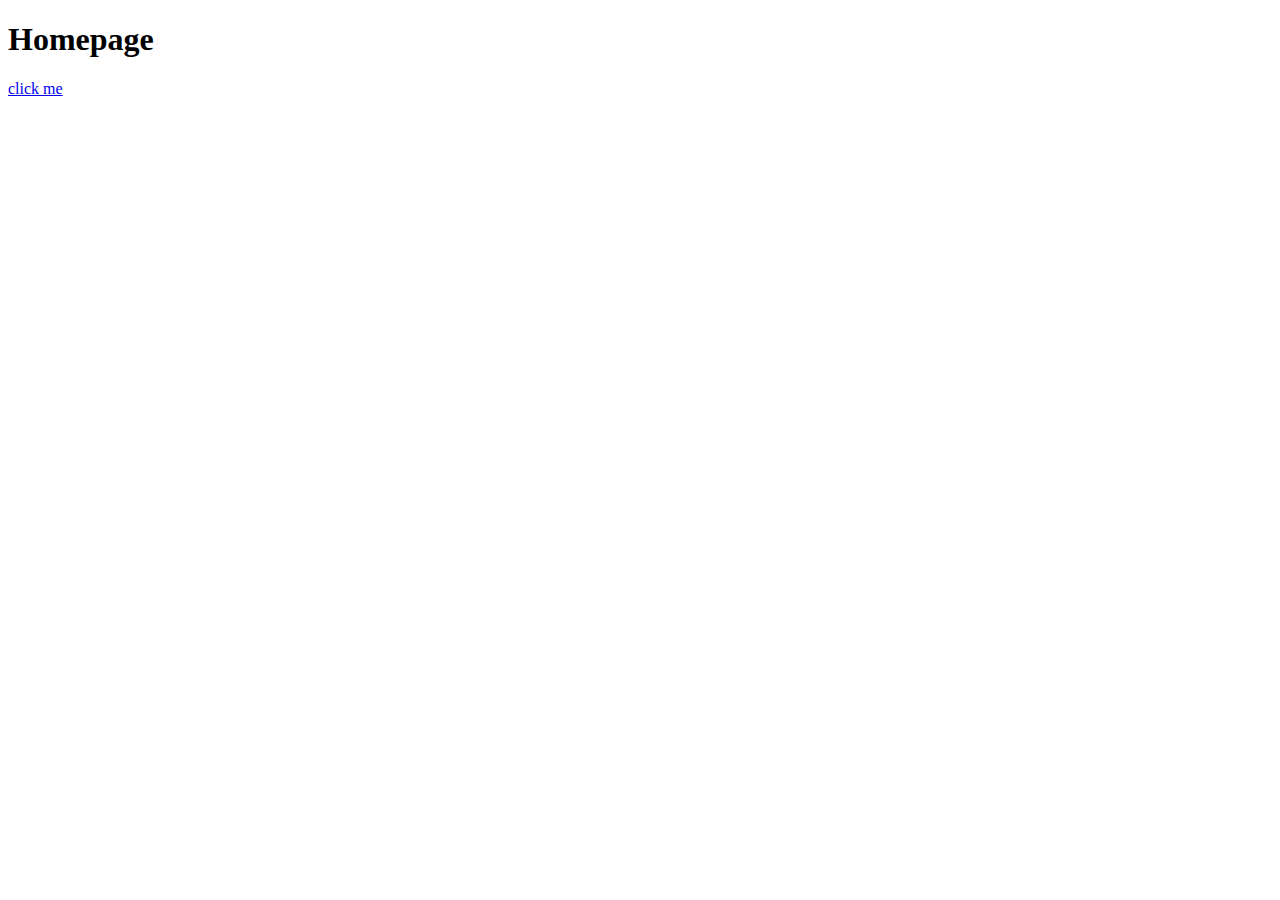
==== odin-links-and-images/index.html @ 999c3a80 "saving changes to my first website and odin link page!" ====
<!DOCTYPE html>
<html lang="en">
    <head>
        <meta charset="utf-8">
        <title>Learning Links and Images</title>
    </head>
    <body>
        <h1>Homepage</h1>
        <a href="https://www.theodinproject.com/about">click me</a>
    </body>

</html>
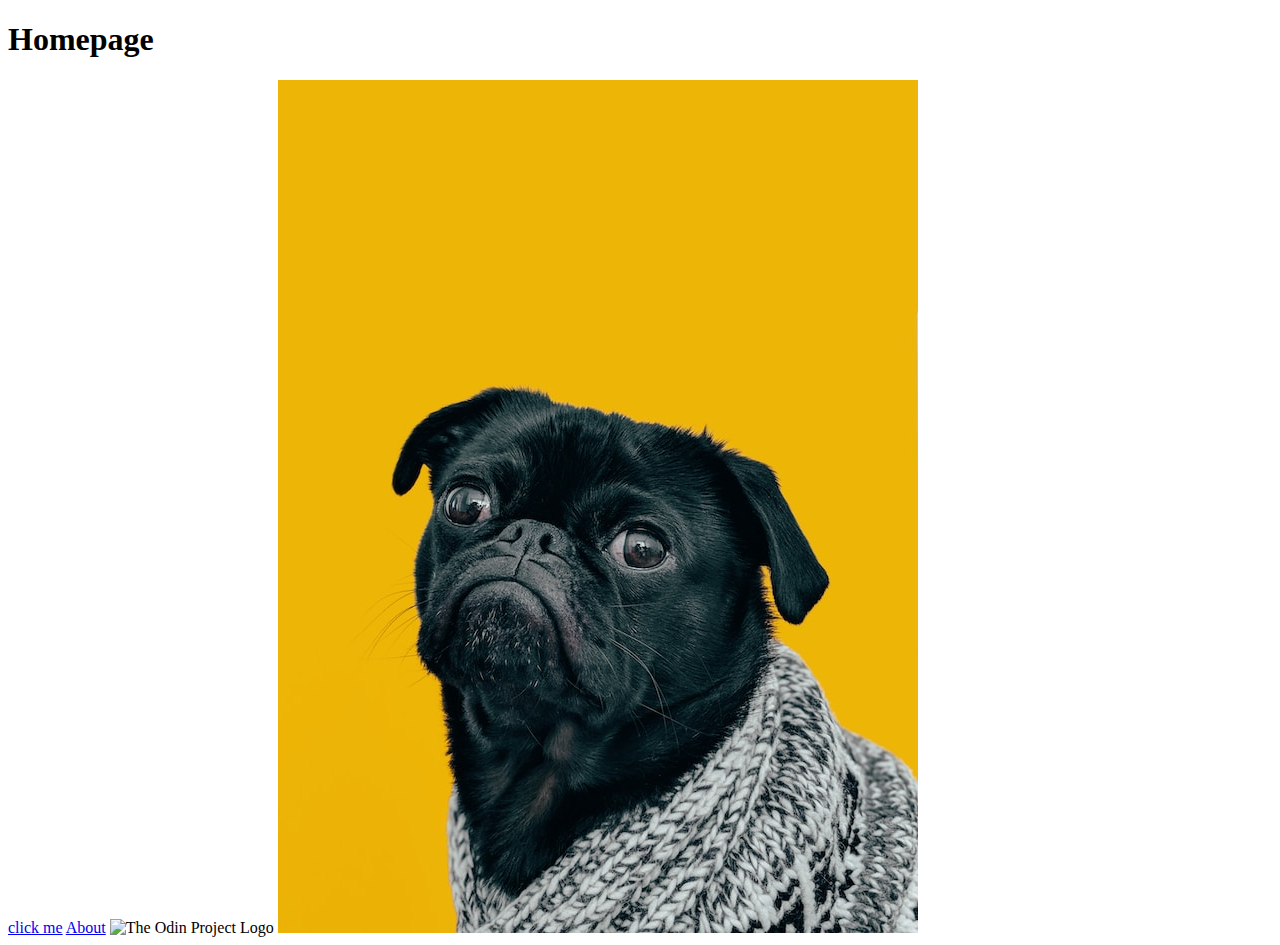
==== commit 19fcf725: "new image folder, new page folder, changes to index" ====
--- a/odin-links-and-images/index.html
+++ b/odin-links-and-images/index.html
@@ -7,7 +7,11 @@
     <body>
         <h1>Homepage</h1>
         <a href="https://www.theodinproject.com/about">click me</a>
+
+        <a href="./pages/about.html">About</a>
+
+        <img src="https://www.theodinproject.com/mstile-310x310.png" alt="The Odin Project Logo">
+        <img src="./images/charlesdeluvio-Mv9hjnEUHR4-unsplash.jpg" alt="photo of a dog">
     </body>
 
 </html>
-
